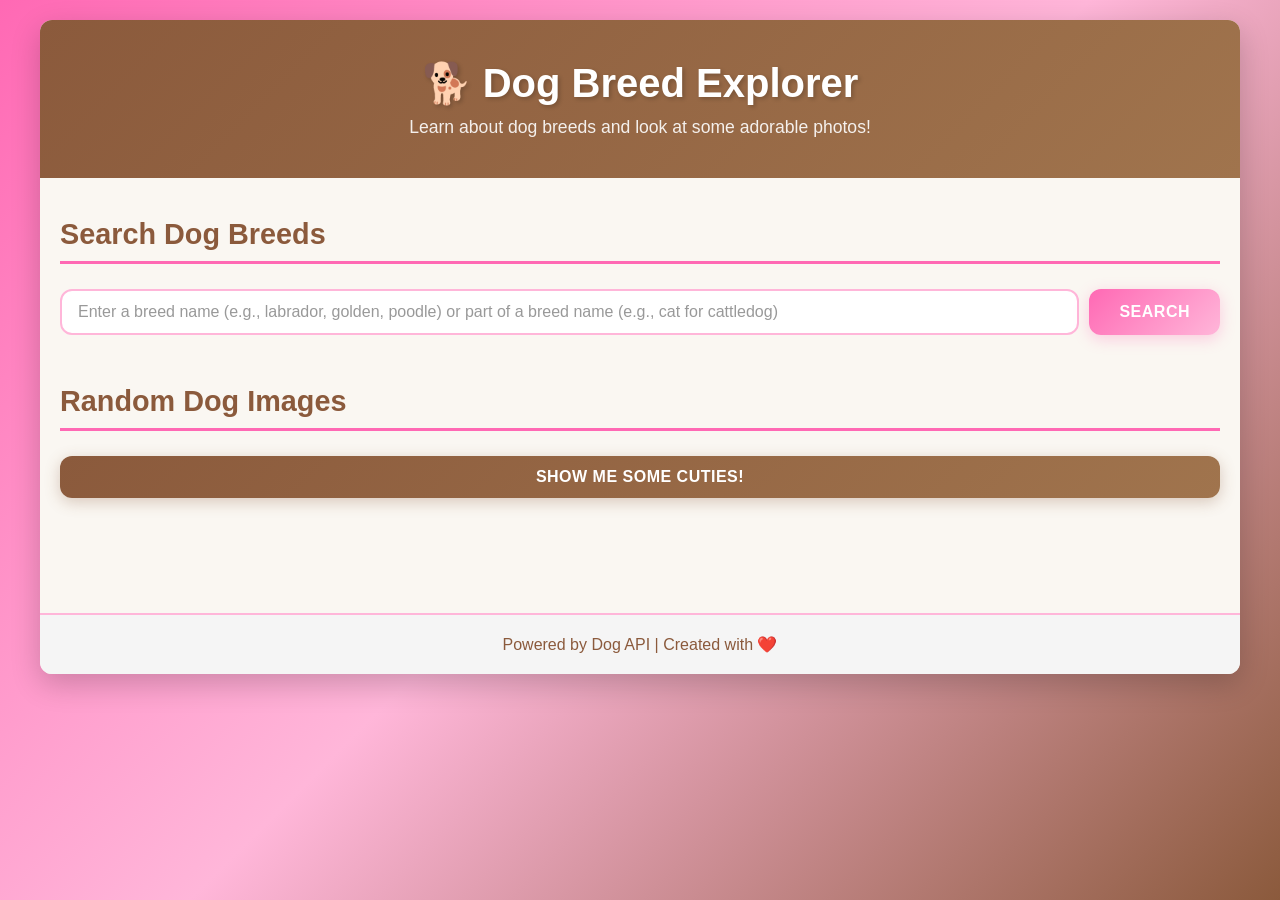
==== index.html @ 579ec989 "Copied from VSC to Github for assignment" ====
<!DOCTYPE html>
<html lang="en">

    <head>
        <meta charset="UTF-8">
        <meta name="viewport" content="width=device-width, initial-scale=1.0">
        <title>Dog Breed Explorer</title>
        <link rel="stylesheet" href="styles.css">
    </head>

    <body>
        <div class="container">
            <header>
                <h1>🐕 Dog Breed Explorer</h1>
                <p>Learn about dog breeds and look at some adorable photos!</p>
            </header>

            <main>
                <!-- Search Section -->
                <section class="search-section">
                    <h2>Search Dog Breeds</h2>
                    <div class="search-container">
                        <input type="text" id="breedSearch"
                            placeholder="Enter a breed name (e.g., labrador, golden, poodle) or part of a breed name (e.g., cat for cattledog)"
                            class="search-input">
                        <button id="searchBtn" class="btn btn-search">Search</button>
                    </div>
                </section>

                <!-- Random Dog Section -->
                <section class="random-section">
                    <h2>Random Dog Images</h2>
                    <button id="randomBtn" class="btn btn-random">Show me some cuties!</button>
                </section>
            </main>

            <footer>
                <p>Powered by Dog API | Created with ❤️</p>
            </footer>
        </div>

        <!-- Error Modal -->
        <div id="errorModal" class="modal">
            <div class="modal-content">
                <span class="close">&times;</span>
                <h2>❌ Oops! Something went wrong, try again</h2>
                <p id="errorMessage"></p>
                <button id="errorBtn" class="btn btn-search">Try Again</button>
            </div>
        </div>

        <script src="script.js"></script>
    </body>

</html>
---- styles.css ----
* {
    margin: 0;
    padding: 0;
    box-sizing: border-box;
}

:root {
    --primary-pink: #ff69b4;
    --light-pink: #ffb6d9;
    --brown: #8b5a3c;
    --light-brown: #a0744d;
    --cream: #faf7f2;
    --dark-text: #2c2c2c;
    --border-radius: 12px;
    --transition: all 0.3s ease;
}

body {
    font-family: 'Segoe UI', Tahoma, Geneva, Verdana, sans-serif;
    background: linear-gradient(135deg, var(--primary-pink) 0%, var(--light-pink) 50%, var(--brown) 100%);
    color: var(--dark-text);
    min-height: 100vh;
    padding: 20px;
}

.container {
    max-width: 1200px;
    margin: 0 auto;
    background-color: var(--cream);
    border-radius: var(--border-radius);
    box-shadow: 0 10px 30px rgba(0, 0, 0, 0.2);
    overflow: hidden;
}

header {
    background: linear-gradient(135deg, var(--brown) 0%, var(--light-brown) 100%);
    color: white;
    padding: 40px 20px;
    text-align: center;
}

header h1 {
    font-size: 2.5rem;
    margin-bottom: 10px;
    text-shadow: 2px 2px 4px rgba(0, 0, 0, 0.2);
}

header p {
    font-size: 1.1rem;
    opacity: 0.9;
}

main {
    padding: 40px 20px;
}

section {
    margin-bottom: 50px;
}

section h2 {
    color: var(--brown);
    margin-bottom: 25px;
    font-size: 1.8rem;
    border-bottom: 3px solid var(--primary-pink);
    padding-bottom: 10px;
}

/* Search */
.search-container {
    display: flex;
    gap: 10px;
    margin-bottom: 25px;
    flex-wrap: wrap;
}

.search-input {
    flex: 1;
    min-width: 250px;
    padding: 12px 16px;
    border: 2px solid var(--light-pink);
    border-radius: var(--border-radius);
    font-size: 1rem;
    transition: var(--transition);
}

.search-input:focus {
    outline: none;
    border-color: var(--primary-pink);
    box-shadow: 0 0 10px rgba(255, 105, 180, 0.3);
}

.search-input::placeholder {
    color: #999;
}

/* Buttons */
.btn {
    padding: 12px 30px;
    border: none;
    border-radius: var(--border-radius);
    font-size: 1rem;
    font-weight: 600;
    cursor: pointer;
    transition: var(--transition);
    text-transform: uppercase;
    letter-spacing: 0.5px;
}

.btn-search {
    background: linear-gradient(135deg, var(--primary-pink), var(--light-pink));
    color: white;
    box-shadow: 0 4px 15px rgba(255, 105, 180, 0.3);
}

.btn-search:hover {
    transform: translateY(-2px);
    box-shadow: 0 6px 20px rgba(255, 105, 180, 0.4);
}

.btn-random {
    background: linear-gradient(135deg, var(--brown), var(--light-brown));
    color: white;
    box-shadow: 0 4px 15px rgba(139, 90, 60, 0.3);
    width: 100%;
    margin-bottom: 25px;
}

.btn-random:hover {
    transform: translateY(-2px);
    box-shadow: 0 6px 20px rgba(139, 90, 60, 0.4);
}

.btn-back {
    background: linear-gradient(135deg, #666, #888);
    color: white;
    box-shadow: 0 4px 15px rgba(100, 100, 100, 0.3);
}

.btn-back:hover {
    transform: translateY(-2px);
    box-shadow: 0 6px 20px rgba(100, 100, 100, 0.4);
}

/* Back Button  */
.back-button-container {
    margin-bottom: 30px;
}

/* Results */
.results-section {
    animation: fadeIn 0.3s ease-in;
}

#breedResults h2 {
    color: var(--brown);
    font-size: 2rem;
    margin-bottom: 20px;
    border-bottom: 3px solid var(--primary-pink);
    padding-bottom: 10px;
}

#breedContent {
    background-color: white;
    padding: 30px;
    border-radius: var(--border-radius);
    border-left: 5px solid var(--primary-pink);
    box-shadow: 0 2px 10px rgba(0, 0, 0, 0.1);
    margin-bottom: 30px;
}

#breedContent ul {
    list-style: none;
}

#breedContent li {
    padding: 15px 0;
    border-bottom: 1px solid #eee;
    display: flex;
    justify-content: space-between;
    font-size: 1.1rem;
}

#breedContent li:last-child {
    border-bottom: none;
}

#breedContent strong {
    color: var(--brown);
    font-weight: 600;
    min-width: 180px;
}

#breedContent span {
    color: var(--dark-text);
    text-align: right;
    flex: 1;
}

/* Random Dog  */
.random-dog-container {
    display: grid;
    grid-template-columns: repeat(auto-fit, minmax(300px, 1fr));
    gap: 20px;
    margin: 30px 0;
}

.dog-image-card {
    position: relative;
    overflow: hidden;
    border-radius: var(--border-radius);
    box-shadow: 0 4px 15px rgba(0, 0, 0, 0.15);
    animation: fadeIn 0.4s ease-in;
    cursor: pointer;
}

.dog-image-card img {
    width: 100%;
    height: 350px;
    object-fit: cover;
    transition: var(--transition);
}

.dog-image-card:hover img {
    transform: scale(1.08);
}

/* Navigation  */
.navigation-buttons {
    display: flex;
    gap: 15px;
    flex-wrap: wrap;
    margin-top: 30px;
}

.navigation-buttons .btn {
    flex: 1;
    min-width: 200px;
}

/* Error Popup */
.modal {
    display: none;
    position: fixed;
    z-index: 1000;
    left: 0;
    top: 0;
    width: 100%;
    height: 100%;
    background-color: rgba(0, 0, 0, 0.5);
    animation: fadeIn 0.3s ease-in;
}

.modal.show {
    display: block;
}

.modal-content {
    background-color: white;
    margin: 10% auto;
    padding: 40px;
    border-radius: var(--border-radius);
    width: 90%;
    max-width: 500px;
    box-shadow: 0 10px 40px rgba(0, 0, 0, 0.3);
    text-align: center;
    animation: slideIn 0.3s ease-in;
    position: relative;
}

.modal-content h2 {
    color: #cc0000;
    margin-bottom: 20px;
    font-size: 1.8rem;
}

.modal-content p {
    color: var(--dark-text);
    font-size: 1.1rem;
    margin-bottom: 25px;
    line-height: 1.6;
}

.close {
    position: absolute;
    right: 20px;
    top: 20px;
    font-size: 28px;
    font-weight: bold;
    color: #aaa;
    cursor: pointer;
    transition: var(--transition);
}

.close:hover {
    color: var(--dark-text);
}

/* Loading State */
.loading {
    text-align: center;
    padding: 40px 20px;
    color: var(--brown);
    font-weight: 600;
    font-size: 1.2rem;
}

/* Footer */
footer {
    background-color: #f5f5f5;
    text-align: center;
    padding: 20px;
    color: var(--brown);
    border-top: 2px solid var(--light-pink);
}

/* Animations */
@keyframes fadeIn {
    from {
        opacity: 0;
        transform: translateY(10px);
    }

    to {
        opacity: 1;
        transform: translateY(0);
    }
}

@keyframes slideIn {
    from {
        opacity: 0;
        transform: translateY(-50px);
    }

    to {
        opacity: 1;
        transform: translateY(0);
    }
}


@media (max-width: 768px) {
    header h1 {
        font-size: 2rem;
    }

    header p {
        font-size: 1rem;
    }

    section h2 {
        font-size: 1.5rem;
    }

    #breedResults h2 {
        font-size: 1.5rem;
    }

    .search-container {
        flex-direction: column;
    }

    .search-input {
        min-width: 100%;
    }

    .btn-search,
    .btn-random {
        width: 100%;
    }

    .random-dog-container {
        grid-template-columns: repeat(auto-fit, minmax(250px, 1fr));
    }

    .dog-image-card img {
        height: 250px;
    }

    #breedContent li {
        flex-direction: column;
    }

    #breedContent strong {
        margin-bottom: 5px;
    }

    #breedContent span {
        text-align: left;
    }

    .navigation-buttons {
        flex-direction: column;
    }

    .navigation-buttons .btn {
        width: 100%;
    }

    .modal-content {
        width: 90%;
        margin: 30% auto;
    }
}

@media (max-width: 480px) {
    body {
        padding: 10px;
    }

    header {
        padding: 30px 15px;
    }

    header h1 {
        font-size: 1.5rem;
    }

    main {
        padding: 20px 15px;
    }

    section h2 {
        font-size: 1.3rem;
    }

    #breedResults h2 {
        font-size: 1.3rem;
    }

    .random-dog-container {
        grid-template-columns: 1fr;
    }

    .dog-image-card img {
        height: 300px;
    }

    .btn {
        padding: 10px 20px;
        font-size: 0.9rem;
    }

    .modal-content {
        padding: 30px 20px;
        margin: 40% auto;
    }

    .modal-content h2 {
        font-size: 1.5rem;
    }

    .modal-content p {
        font-size: 1rem;
    }
}
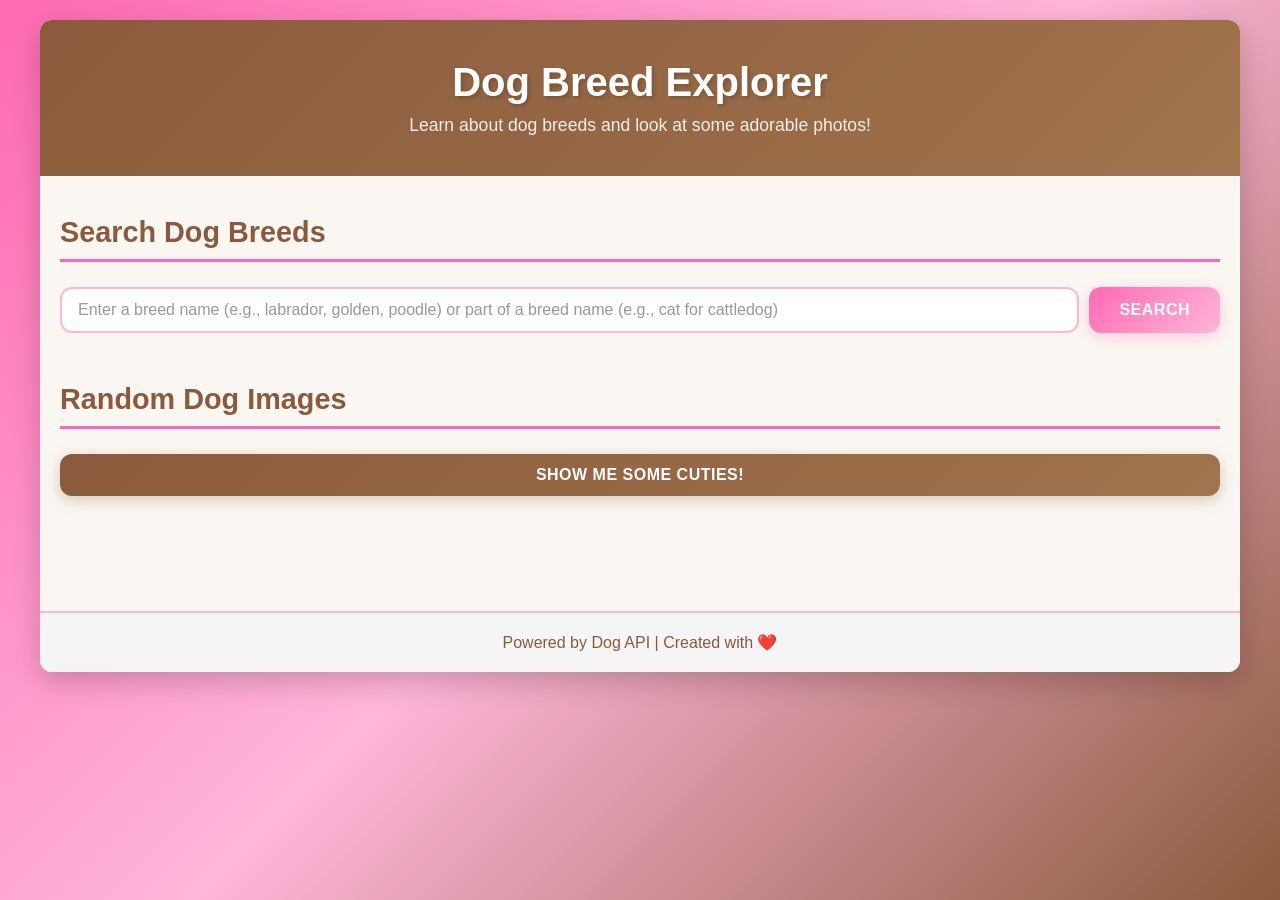
==== commit c37d82cd: "Update index.html" ====
--- a/index.html
+++ b/index.html
@@ -11,7 +11,7 @@
     <body>
         <div class="container">
             <header>
-                <h1>🐕 Dog Breed Explorer</h1>
+                <h1>Dog Breed Explorer</h1>
                 <p>Learn about dog breeds and look at some adorable photos!</p>
             </header>
 
@@ -43,7 +43,7 @@
         <div id="errorModal" class="modal">
             <div class="modal-content">
                 <span class="close">&times;</span>
-                <h2>❌ Oops! Something went wrong, try again</h2>
+                <h2>Oops! Something went wrong, try again</h2>
                 <p id="errorMessage"></p>
                 <button id="errorBtn" class="btn btn-search">Try Again</button>
             </div>
@@ -52,4 +52,4 @@
         <script src="script.js"></script>
     </body>
 
-</html>+</html>
